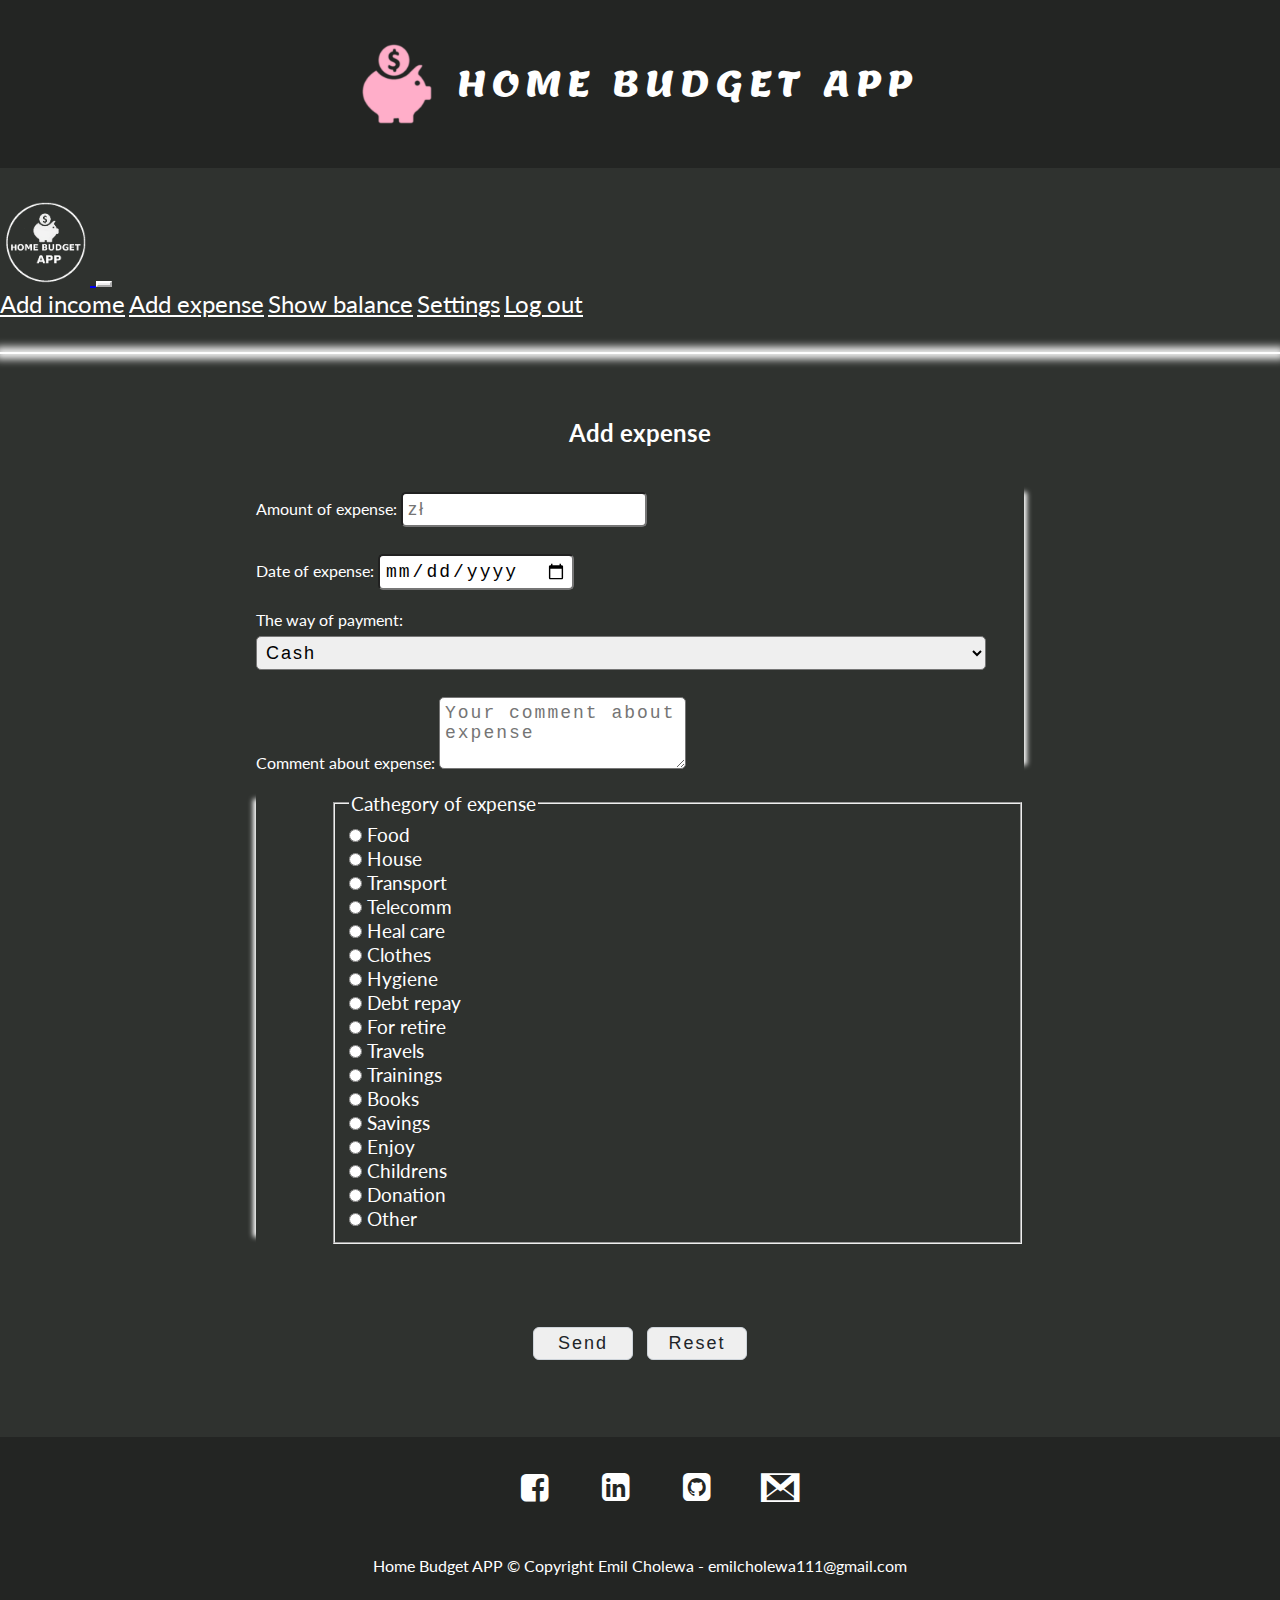
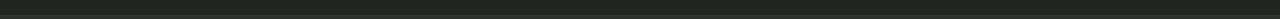
==== add_expense.html @ 4a31994f "Add all base content" ====
<!DOCTYPE HTML>

<html lang="pl">

	<head> 
		<meta charset="utf-8" />
		<title>Home Budget</title>
		<meta name = "description" content = "App for counting your incomes and expenses and showing your money balance" />
		<meta name = "keywords" content = "money, income, expense, balance, money in order, control over money" />
		<meta http-equiv="X-UA-Compatible" content="IE=edge,chrome=1" />

		<link rel="stylesheet" href="css/fontello.css" type="text/css"/>
		<link href="https://cdn.jsdelivr.net/npm/bootstrap@5.2.3/dist/css/bootstrap.min.css" rel="stylesheet" integrity="sha384-rbsA2VBKQhggwzxH7pPCaAqO46MgnOM80zW1RWuH61DGLwZJEdK2Kadq2F9CUG65" crossorigin="anonymous">
		<link href="https://fonts.googleapis.com/css2?family=Lato:wght@400;700;900&display=swap" rel="stylesheet">
		<link rel="stylesheet" href="style.css" type="text/css"/>
		<link href='https://fonts.googleapis.com/css?family=Lemonada' rel='stylesheet'>
	</head>

	<body>
		<header>

			<div class="logo-place">
				<img class="mainLogo" src="img/pig_V2.png">
				<h1 class="logoText">HOME BUDGET APP</h1>
			</div>

		</header>

		<nav class="navbar navbar-expand-lg">
			<div class="container">
				<a class="navbar-brand" href="home.html">
					<img src="img/logoPIG.png" alt="Logo" width="90" height="90" class="d-inline-block align-text-top">
				</a>

				<button class="navbar-toggler" type="button" data-bs-toggle="collapse" data-bs-target="#navbarNavAltMarkup" aria-controls="navbarNavAltMarkup" aria-expanded="false" aria-label="Toggle navigation">
					<span class="navbar-toggler-icon"></span>
				</button>
				<div class="collapse navbar-collapse" id="navbarNavAltMarkup">
					<div class="navbar-nav ms-auto">
						<a class="nav-link" href="#">Add income</a>
						<a class="nav-link" href="add_expense.html">Add expense</a>
						<a class="nav-link" href="show_balance.html">Show balance</a>
						<a class="nav-link" href="#">Settings</a>
						<a class="nav-link" href="#">Log out</a>
					</div>
				</div>
			</div>
		</nav>

		<hr class="navLine">
		
		<main>
			<div class="container-fluid">
				<h2 class="smallHeader">Add expense</h2>

				<form>
					<div class="row">
						<div class="col-lg-6 firstColumn">
							<form>
								<div class="oneform">
									<div class="mb-3">
											<label for="exampleFormControlInput1" class="form-label">Amount of expense:</label>
											<input type="number" class="form-control" id="exampleFormControlInput1" placeholder="zł" step="0.01" form="amount" pattern="zł">
									</div>
								</div>
								<div class="oneform">
									<div class="mb-3">
										<label for="exampleFormControlInput2" class="form-label">Date of expense:</label>
										<input type="date" class="form-control" id="exampleFormControlInput2">
									</div>
								</div>
								<div class="oneform">
									<label for="payment">The way of payment:</label>
									<div>
										<select id="payment">
											<option value="#">Cash</option>
											<option value="#">Debit Card</option>
											<option value="#">Credit Card</option>
											<option value="#">By bank account</option>
										</select>
									</div>
								</div>
								<div class="oneform">
									<div class="mb-3">
										<label for="exampleFormControlTextarea3" class="form-label">Comment about expense:</label>
										<textarea class="form-control" id="exampleFormControlTextarea3" rows="3" cols="20" placeholder="Your comment about expense"></textarea>
									</div>
								</div>
							
						</div>
						<div class="col-lg-6 secondColumn">
							<div class="oneform cathegories">
								<fieldset>
									<legend>Cathegory of expense</legend>
									<div class="row">
										<div class="col-sm-6 everyCatheg">
											<div><label><input type="radio" value="1" name="cathegory">Food</label></div>
											<div><label><input type="radio" value="2" name="cathegory">House</label></div>
											<div><label><input type="radio" value="3" name="cathegory">Transport</label></div>
											<div><label><input type="radio" value="4" name="cathegory">Telecomm</label></div>
											<div><label><input type="radio" value="5" name="cathegory">Heal care</label></div>
											<div><label><input type="radio" value="6" name="cathegory">Clothes</label></div>
											<div><label><input type="radio" value="7" name="cathegory">Hygiene</label></div>
											<div><label><input type="radio" value="8" name="cathegory">Debt repay</label></div>
											<div><label><input type="radio" value="9" name="cathegory">For retire</label></div>
										</div>
										<div class="col-sm-6 everyCatheg">
											<div><label><input type="radio" value="10" name="cathegory">Travels</label></div>
											<div><label><input type="radio" value="11" name="cathegory">Trainings</label></div>
											<div><label><input type="radio" value="12" name="cathegory">Books</label></div>
											<div><label><input type="radio" value="13" name="cathegory">Savings</label></div>
											<div><label><input type="radio" value="14" name="cathegory">Enjoy</label></div>
											<div><label><input type="radio" value="15" name="cathegory">Childrens</label></div>
											<div><label><input type="radio" value="16" name="cathegory">Donation</label></div>
											<div><label><input type="radio" value="17" name="cathegory">Other</label></div>
										</div>
									</div>
								</fieldset>
							</div>
						</div>
					</div>
					<div class="row">
						<div class="formButton">
							<input type="submit" value="Send">
							<input type="reset" value="Reset">
						</div>
					</div>
				</form>
			</div>
		</main>

		<footer>
			<div class="container-fluid">
				<a class="fb-link" href="https://www.facebook.com/emil.cholewa/"><i class="icon-facebook-squared icon-footer" ></i></a>
				<a class="linkedin-link" href="https://www.linkedin.com/in/emil-cholewa-426528211/"><i class="icon-linkedin-squared icon-footer"></i></a>
				<a class="github-link" href="https://github.com/emilos6222"><i class="icon-github-squared icon-footer"></i></a>
				<a class="gmail-link" href="mailto:emil.cholewa.programista@gmail.com"><i class="icon-gmail icon-footer"></i></a>
				<p class="copyright">Home Budget APP © Copyright Emil Cholewa - emilcholewa111@gmail.com</p>
			  </div>
		</footer>

		<script src="https://cdn.jsdelivr.net/npm/bootstrap@5.2.3/dist/js/bootstrap.bundle.min.js" integrity="sha384-kenU1KFdBIe4zVF0s0G1M5b4hcpxyD9F7jL+jjXkk+Q2h455rYXK/7HAuoJl+0I4" crossorigin="anonymous"></script>
		
	</body>


</html>
---- css/fontello.css ----
@font-face {
  font-family: 'fontello';
  src: url('../font/fontello.eot?64614328');
  src: url('../font/fontello.eot?64614328#iefix') format('embedded-opentype'),
       url('../font/fontello.woff2?64614328') format('woff2'),
       url('../font/fontello.woff?64614328') format('woff'),
       url('../font/fontello.ttf?64614328') format('truetype'),
       url('../font/fontello.svg?64614328#fontello') format('svg');
  font-weight: normal;
  font-style: normal;
}
/* Chrome hack: SVG is rendered more smooth in Windozze. 100% magic, uncomment if you need it. */
/* Note, that will break hinting! In other OS-es font will be not as sharp as it could be */
/*
@media screen and (-webkit-min-device-pixel-ratio:0) {
  @font-face {
    font-family: 'fontello';
    src: url('../font/fontello.svg?64614328#fontello') format('svg');
  }
}
*/
[class^="icon-"]:before, [class*=" icon-"]:before {
  font-family: "fontello";
  font-style: normal;
  font-weight: normal;
  speak: never;

  display: inline-block;
  text-decoration: inherit;
  width: 1em;
  margin-right: .2em;
  text-align: center;
  /* opacity: .8; */

  /* For safety - reset parent styles, that can break glyph codes*/
  font-variant: normal;
  text-transform: none;

  /* fix buttons height, for twitter bootstrap */
  line-height: 1em;

  /* Animation center compensation - margins should be symmetric */
  /* remove if not needed */
  margin-left: .2em;

  /* you can be more comfortable with increased icons size */
  /* font-size: 120%; */

  /* Font smoothing. That was taken from TWBS */
  -webkit-font-smoothing: antialiased;
  -moz-osx-font-smoothing: grayscale;

  /* Uncomment for 3D effect */
  /* text-shadow: 1px 1px 1px rgba(127, 127, 127, 0.3); */
}

.icon-gmail:before { content: '\e800'; } /* '' */
.icon-basket:before { content: '\e801'; } /* '' */
.icon-cog-alt:before { content: '\e802'; } /* '' */
.icon-wallet:before { content: '\e803'; } /* '' */
.icon-right-bold:before { content: '\e804'; } /* '' */
.icon-money:before { content: '\f0d6'; } /* '' */
.icon-balance-scale:before { content: '\f24e'; } /* '' */
.icon-github-squared:before { content: '\f300'; } /* '' */
.icon-facebook-squared:before { content: '\f308'; } /* '' */
.icon-linkedin-squared:before { content: '\f30c'; } /* '' */
---- style.css ----
body
{
    background-color: #2f322f;
    background-repeat: no-repeat;
    font-family: 'Lato';
    color: white;
    margin: 0;
    line-height: normal;
}

/* HEADER */

header
{
    letter-spacing: 6px;
    font-weight: 700;
    font-size: 4rem;
    text-align: center;
    background-color: #232523;
    padding: 2% 0%;
    min-height: 100px;
    font-family: 'Lemonada';
}

.logo-place
{
    min-height: 100px;
    width: 50%;
    margin-left: auto;
    margin-right: auto;
    display: flex;
    align-items: center;
    justify-content: center;
}

.mainLogo
{
    height: 5rem;
}

.logoText
{
    padding-left: 4%;
    font-size: 2.2rem;
}


/* NAVBAR */

.navbar
{
    padding: 2% 0% 2% 0%;
}

.nav-link
{
    color: white;

}

.navbar-brand
{
    font-size: 1.5rem;
    font-weight: 600;
}

.nav-link
{
    font-size: 1.5rem;
}


.navbar-toggler-icon 
{
    background-image: url("data:image/svg+xml;charset=utf8,%3Csvg viewBox='0 0 32 32' xmlns='http://www.w3.org/2000/svg'%3E%3Cpath stroke='rgba(255,255,255,0.8)' stroke-width='2' stroke-linecap='round' stroke-miterlimit='10' d='M4 8h24M4 16h24M4 24h24'/%3E%3C/svg%3E");
}

.navbar-toggler
{
    color: white;
    border-color: white;
}

.container-fluid
{
    padding: 0% 20%;
}

.navLine
{
    border: 1px solid white;
    box-shadow: 0px 0px 8px 5px white;
    margin-bottom: 5%;
}

.navbar-brand:hover
{
    filter: url("img/logoPIG.png");
    filter: opacity(50%);
}

/* Main */

.overlay
{
    border-radius: 100%;
    margin-left: auto;
    margin-right: auto;
    
}

.first
{
    background-color: #36ae7ccf;
    transition: background-color .15s ease-in-out,color .15s ease-in-out,transform .15s ease-in-out;
}

.first-link, .second-link, .third-link, .fourth-link
{
    border-radius: 100%;
    display: block;
    width: 300px;
    height: 200px;
    margin-left: auto;
    margin-right: auto;
}

.first-link:link, .first-link:visited,.second-link:link,.second-link:visited,.third-link:link,.third-link:visited,.fourth-link:link,.fourth-link:visited
{
    color: white;
}

.first:hover
{
    color: black;
    background-color: #36ae7c72;
    transform: scale(0.9, 0.9);
}

.second
{
    background-color: #eb5353c2;
    transition: background-color .15s ease-in-out,color .15s ease-in-out,transform .15s ease-in-out;
}

.second:hover
{
    color: black;
    background-color: #eb535356;
    transform: scale(0.9, 0.9);
    
}

.third
{
    background-color: #f7f461d4;
    transition: background-color .15s ease-in-out,color .15s ease-in-out,transform .15s ease-in-out;

}

.third:hover
{
    color: black;
    background-color: #f7f5616a;
    transform: scale(0.9, 0.9);
}

.fourth
{
    background-color: #76bfdcca;
    transition: background-color .15s ease-in-out,color .15s ease-in-out,transform .15s ease-in-out;
}

.fourth:hover
{
    color: black;
    background-color: #76bfdc6d;
    transform: scale(0.9, 0.9);
}

.first, .second
{
    width: 300px;
    height: 200px;
    padding-top: 60px;
    padding-left: 20px;
    font-size: 0rem;    /* JAKIES KROPKI ZNIKAJA */
}

.icon
{
    font-size: 4rem;
}

.third
{
    width: 300px;
    height: 200px;
    padding-top: 30px;
    padding-left: 70px;
    font-size: 3rem;
}

.fourth
{
    width: 300px;
    height: 200px;
    padding-top: 40px;
    padding-left: 70px;
}

.icon-cog-alt, .icon-balance-scale
{
    font-size: 6rem;
}

.marketing
{
    margin-bottom: 50px;
}

.fw-normal
{
    margin-top: 5%;
    text-align: center;
    margin-bottom: 5%;
}

.lead
{
    text-align: center;
    padding-left: 5%;
    padding-right: 5%;
}

/* FOOTER */

footer
{
    background-color: #232523;
    margin: 0;
    padding: 0;
    text-align: center;
    min-height: 100px;
    padding-top: 30px;
}

.copyright
{
    padding: 0;
    margin: 0;
    padding-top: 50px;
    padding-bottom: 40px;
}

.icon-footer
{
    margin-left: 2rem;
    font-size: 2rem;
    margin-top: 50px;
}

.fb-link:link, .fb-link:visited,.linkedin-link:link, .linkedin-link:visited, .github-link:link, .github-link:visited,.gmail-link:link, .gmail-link:visited
{
    color: white;
}

.fb-link:hover,.linkedin-link:hover,.github-link:hover,.gmail-link:hover
{
    color: #b1b1b1;
}

/* EXPENSE MAIN */

.smallHeader
{
    text-align: center;
    margin-bottom: 5%;
}

.oneform
{
    margin-top: 20px;
}

input, select, textarea
{
    font-size: 18px;
    letter-spacing: 2px;
    padding: 5px;
    margin: 0;
    border-radius: 5px;
    margin-top: 7px;
    box-sizing: border-box;
    outline: none;
}

input[type=radio]
{
    margin-right: 5px;
}

.columns
{
    display: inline-block;
    margin-right: 30px;
    text-align: start;
}

.formButton
{
    margin-top: 10%;
    text-align: center;
    margin-bottom: 10%;
}

input[type=submit],
input[type=reset]
{
    width: 100px;
    cursor: pointer;
    border-radius: 0.375rem;
    margin-left: 5px;
    margin-right: 5px;
    border: 1px solid #ced4da;
    color: #212529;
    transition: border-color .15s ease-in-out,box-shadow .15s ease-in-out;
}

input[type=submit]:hover,
input[type=reset]:hover
{
    width: 100px;
    background-color: #ffffffc7;
    -webkit-box-shadow: 0px 0px 0px 3px #3765fc70;
    -moz-box-shadow: 0px 0px 0px 3px #3765fc70;
    box-shadow: 0px 0px 0px 3px #3765fc70;
    
}

#payment, .period
{
    transition: border-color .15s ease-in-out,box-shadow .15s ease-in-out;
    width: 100%;
}

#payment:focus, .period:focus
{
    -webkit-box-shadow: 0px 0px 0px 3px #3765fc70;
    -moz-box-shadow: 0px 0px 0px 3px #3765fc70;
    box-shadow: 0px 0px 0px 3px #3765fc70;
}

.cathegories
{
    font-size: 1.2rem;
    padding-left: 5%;
}

/* BALANCE MAIN */

.pagetitle
{
    text-align: center;
}

.dateside
{
    margin-top: 10%;
    margin-bottom: 10%;
    text-align: left;
    color: white;
    width: 200px;
    margin-left: auto;
    margin-right: auto;
    text-align: center;
    font-size: 23px;
    font-size: 1.2rem;
    border: 1px solid #212529;
    border-radius: 1rem;
    padding-bottom: 2%;
}

.period
{
    height: 32px;
    font-size: 1rem;
    width: 170px;
}

.balanceData
{
    text-align: center;
}

.subHeader
{
    font-size: 1.5rem;
}

.table
{
    margin-left: auto;
    margin-right: auto;
    margin-bottom: 50px;
    width: 70%;
    font-weight: bold;
}

.diagram
{
    margin-bottom: 5%;
}

.imgDiagram
{
    width: 70%;
}

.balance
{
    text-align: center;
    font-weight: bold;
    font-size: 2rem;
    margin-bottom: 8%;
}

.imgDashboard
{
    width: 100%;
}

.dashboard
{
    margin-bottom: 10%;
}


/* Media Query */

@media (min-width: 992px){
    .firstColumn
    {
        padding-right: 5%;
        box-shadow: 10px 0 5px -7px white;
    }
    .secondColumn
    {
        box-shadow: -10px 0 5px -7px white;
        padding-left: 5%;
    }

    .dateside
    {
        margin-top: 5%;
        margin-bottom: 5%;
        margin-left: auto;
        margin-right: 0;

    }
}
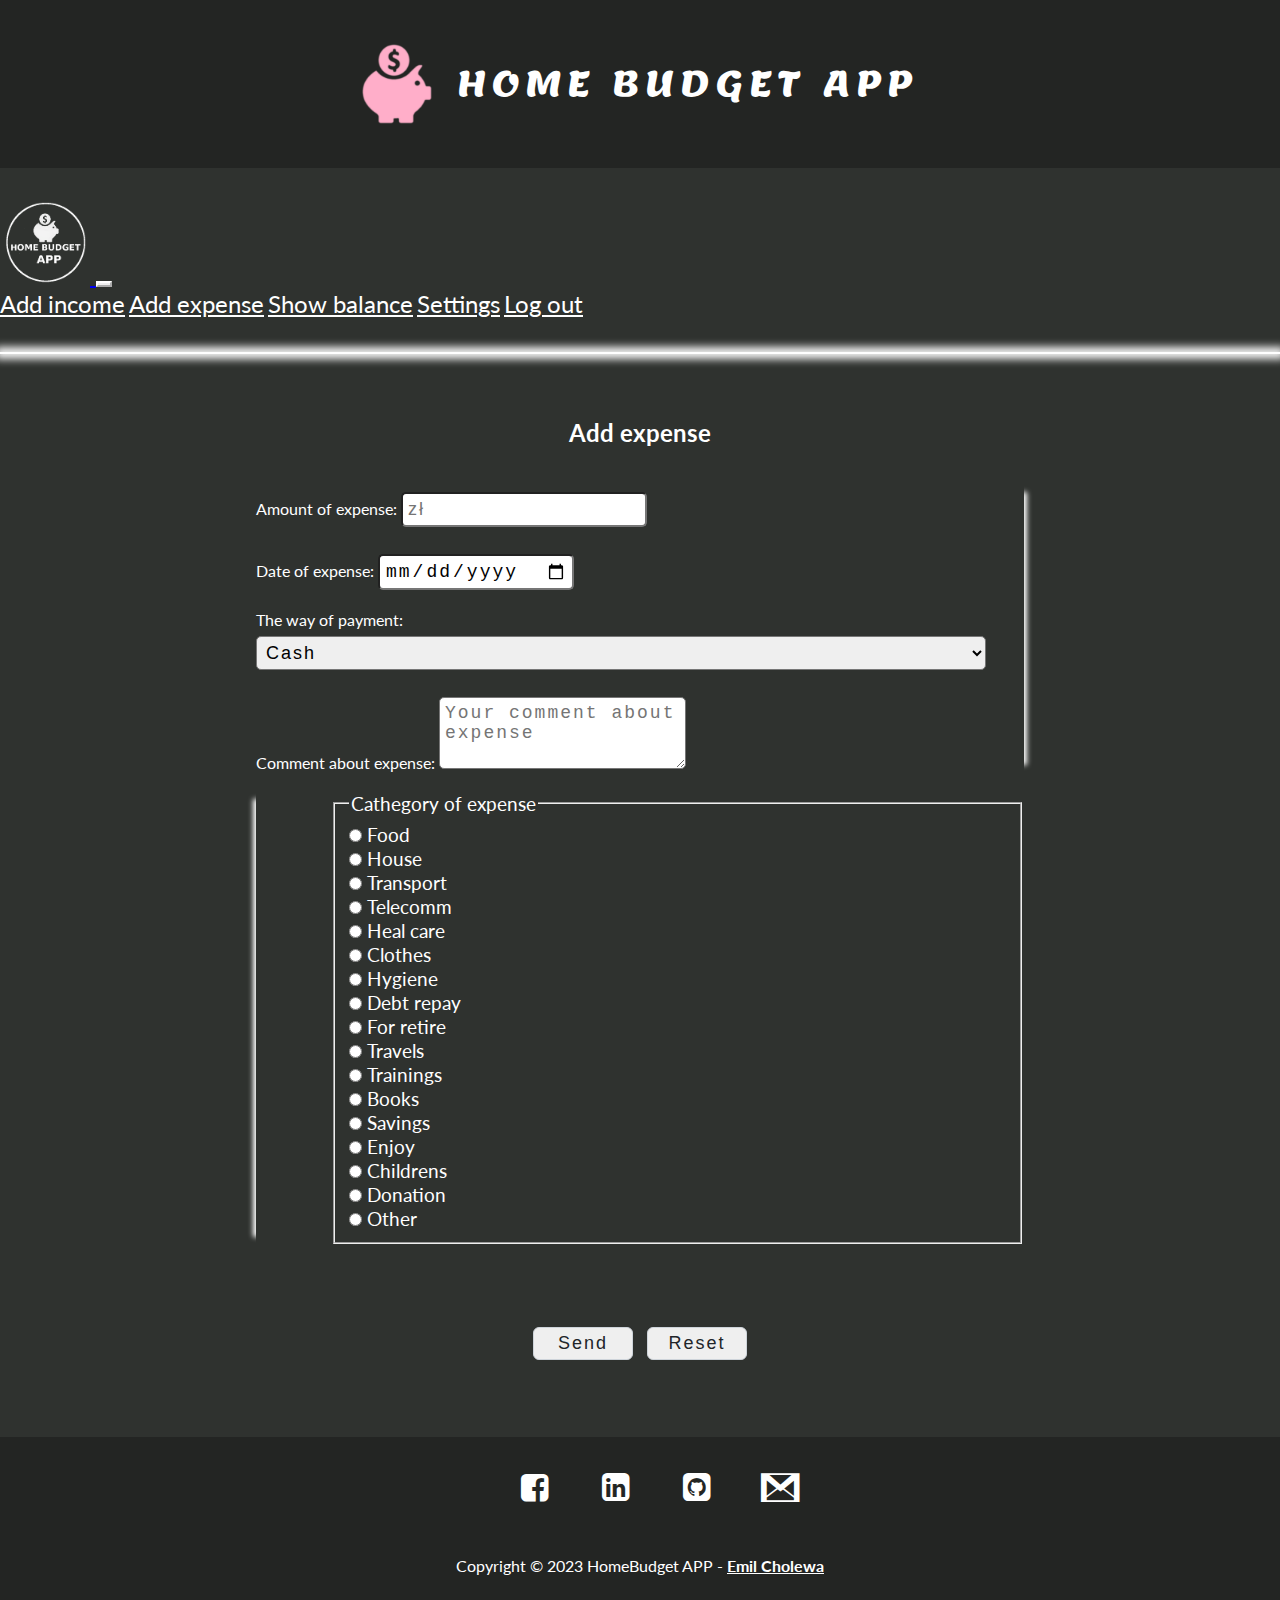
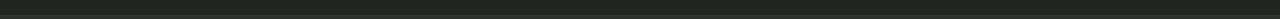
==== commit 84e49b79: "Add personal site into footer" ====
--- a/add_expense.html
+++ b/add_expense.html
@@ -135,7 +135,7 @@
 				<a class="linkedin-link" href="https://www.linkedin.com/in/emil-cholewa-426528211/"><i class="icon-linkedin-squared icon-footer"></i></a>
 				<a class="github-link" href="https://github.com/emilos6222"><i class="icon-github-squared icon-footer"></i></a>
 				<a class="gmail-link" href="mailto:emil.cholewa.programista@gmail.com"><i class="icon-gmail icon-footer"></i></a>
-				<p class="copyright">Home Budget APP © Copyright Emil Cholewa - emilcholewa111@gmail.com</p>
+				<p class="copyright">Copyright © 2023 HomeBudget APP - <a class="copyrightLink" href="https://emilos6222.github.io/CV/">Emil Cholewa</a></p>
 			  </div>
 		</footer>
 
--- a/style.css
+++ b/style.css
@@ -251,6 +251,18 @@
     margin: 0;
     padding-top: 50px;
     padding-bottom: 40px;
+}
+
+.copyrightLink:link, .copyrightLink:visited
+{
+    color: white;
+    font-weight: bold;
+    text-decoration: underline;
+}
+
+.copyrightLink:hover
+{
+    color: #929292;
 }
 
 .icon-footer
